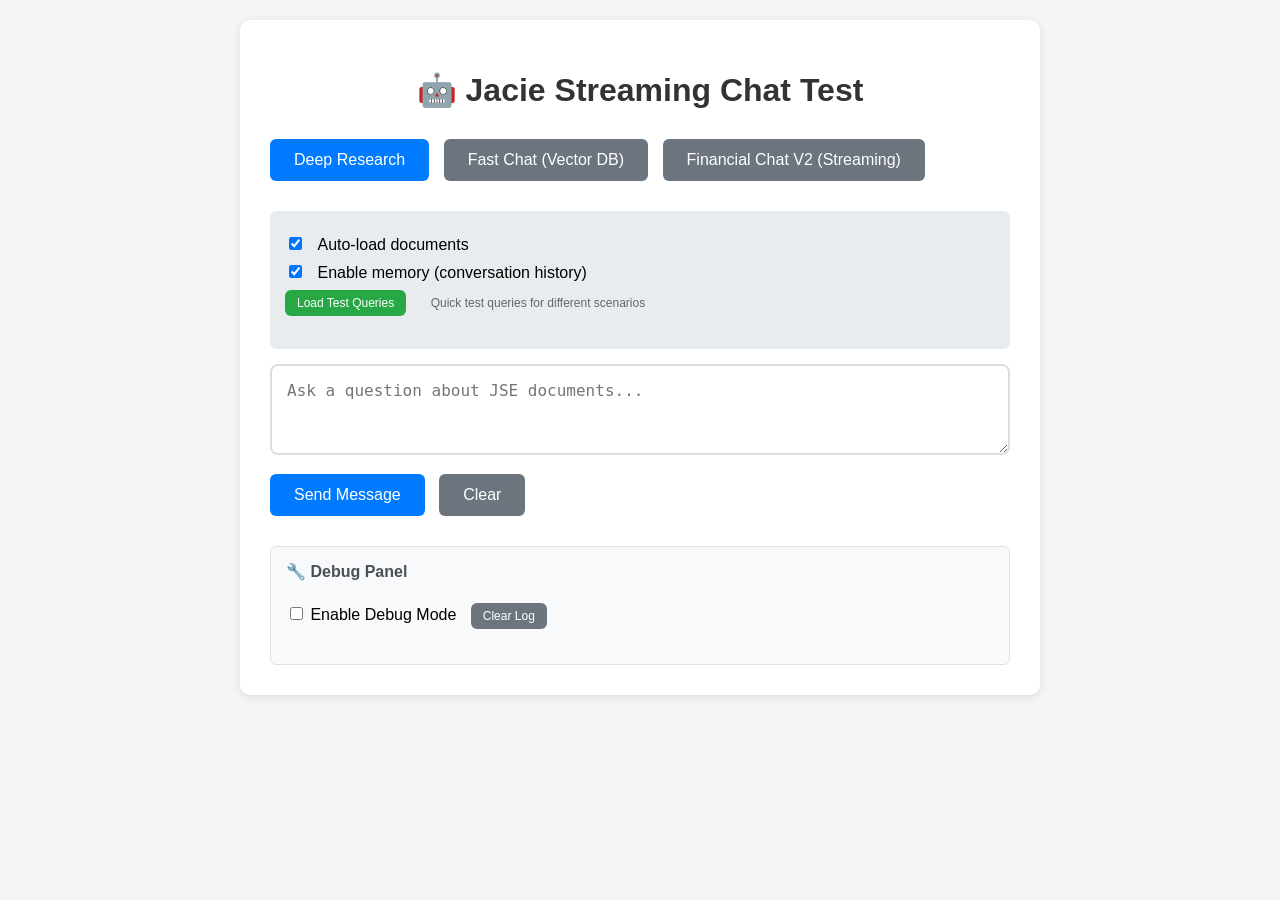
==== streaming_test_client.html @ 0a7c3302 "Add streaming functionality for financial data queries - Introduced a new `/fast_chat_v2/stream` end" ====
<!DOCTYPE html>
<html lang="en">
<head>
    <meta charset="UTF-8">
    <meta name="viewport" content="width=device-width, initial-scale=1.0">
    <title>Jacie Streaming Chat Test</title>
    <style>
        body {
            font-family: -apple-system, BlinkMacSystemFont, 'Segoe UI', Roboto, sans-serif;
            max-width: 800px;
            margin: 0 auto;
            padding: 20px;
            background-color: #f5f5f5;
        }
        .container {
            background: white;
            border-radius: 10px;
            padding: 30px;
            box-shadow: 0 2px 10px rgba(0,0,0,0.1);
        }
        .chat-input {
            width: 100%;
            padding: 15px;
            border: 2px solid #ddd;
            border-radius: 8px;
            font-size: 16px;
            margin-bottom: 15px;
            box-sizing: border-box;
        }
        .btn {
            background: #007bff;
            color: white;
            padding: 12px 24px;
            border: none;
            border-radius: 6px;
            cursor: pointer;
            font-size: 16px;
            margin-right: 10px;
            margin-bottom: 10px;
        }
        .btn:hover { background: #0056b3; }
        .btn:disabled { 
            background: #ccc; 
            cursor: not-allowed; 
        }
        .progress-container {
            margin: 20px 0;
            padding: 15px;
            background: #f8f9fa;
            border-radius: 6px;
            border-left: 4px solid #007bff;
        }
        .progress-bar {
            width: 100%;
            height: 8px;
            background: #e9ecef;
            border-radius: 4px;
            overflow: hidden;
            margin: 10px 0;
        }
        .progress-fill {
            height: 100%;
            background: linear-gradient(90deg, #007bff, #28a745);
            transition: width 0.3s ease;
            width: 0%;
        }
        .status-message {
            font-weight: 500;
            color: #333;
            margin-bottom: 5px;
        }
        .step-info {
            font-size: 14px;
            color: #666;
        }
        .response-container {
            margin: 20px 0;
            padding: 20px;
            background: #f8f9fa;
            border-radius: 6px;
            border-left: 4px solid #28a745;
        }
        .error {
            background: #f8d7da;
            color: #721c24;
            border-left-color: #dc3545;
        }
        .hidden { display: none; }
        .options {
            margin: 15px 0;
            padding: 15px;
            background: #e9ecef;
            border-radius: 6px;
        }
        .option {
            margin: 8px 0;
        }
        .option label {
            margin-left: 8px;
            font-weight: 500;
        }
        h1 {
            color: #333;
            text-align: center;
            margin-bottom: 30px;
        }
        .endpoint-selection {
            margin-bottom: 20px;
        }
        .endpoint-btn {
            background: #6c757d;
            margin-right: 10px;
        }
        .endpoint-btn.active {
            background: #007bff;
        }
        .debug-panel {
            transition: all 0.3s ease;
        }
        .debug-panel:hover {
            box-shadow: 0 2px 8px rgba(0,0,0,0.1);
        }
        .progress-container.connecting {
            border-left-color: #ffc107;
            animation: pulse 2s infinite;
        }
        @keyframes pulse {
            0% { opacity: 1; }
            50% { opacity: 0.7; }
            100% { opacity: 1; }
        }
    </style>
</head>
<body>
    <div class="container">
        <h1>🤖 Jacie Streaming Chat Test</h1>
        
        <div class="endpoint-selection">
            <button class="btn endpoint-btn active" onclick="selectEndpoint('chat')">Deep Research</button>
            <button class="btn endpoint-btn" onclick="selectEndpoint('fast_chat')">Fast Chat (Vector DB)</button>
            <button class="btn endpoint-btn" onclick="selectEndpoint('fast_chat_v2')">Financial Chat V2 (Streaming)</button>
        </div>
        
        <div class="options">
            <div class="option">
                <input type="checkbox" id="autoLoad" checked>
                <label for="autoLoad">Auto-load documents</label>
            </div>
            <div class="option">
                <input type="checkbox" id="memoryEnabled" checked>
                <label for="memoryEnabled">Enable memory (conversation history)</label>
            </div>
            <div class="option">
                <button class="btn" onclick="loadTestQueries()" style="background: #28a745; font-size: 12px; padding: 6px 12px;">Load Test Queries</button>
                <span style="margin-left: 10px; font-size: 12px; color: #666;">Quick test queries for different scenarios</span>
            </div>
        </div>
        
        <textarea 
            class="chat-input" 
            id="queryInput" 
            placeholder="Ask a question about JSE documents..."
            rows="3"
        ></textarea>
        
        <button class="btn" onclick="startStreamingChat().catch(console.error)" id="sendBtn">
            Send Message
        </button>
        <button class="btn" onclick="clearChat()" style="background: #6c757d;">
            Clear
        </button>
        
        <div class="progress-container hidden" id="progressContainer">
            <div class="status-message" id="statusMessage">Initializing...</div>
            <div class="progress-bar">
                <div class="progress-fill" id="progressFill"></div>
            </div>
            <div class="step-info" id="stepInfo">Step: starting</div>
            <div id="connectionStatus" style="font-size: 12px; color: #666; margin-top: 5px;">Connecting...</div>
        </div>
        
        <div class="response-container hidden" id="responseContainer">
            <h3>Response:</h3>
            <div id="responseText"></div>
            <div id="responseDetails" style="margin-top: 15px; font-size: 14px; color: #666;"></div>
        </div>
        
        <!-- Debug Panel for Testing -->
        <div class="debug-panel" id="debugPanel" style="margin-top: 20px; padding: 15px; background: #f8f9fa; border-radius: 6px; border: 1px solid #dee2e6;">
            <h4 style="margin-top: 0; color: #495057;">🔧 Debug Panel</h4>
            <div style="margin-bottom: 10px;">
                <label style="font-weight: 500; margin-right: 10px;">
                    <input type="checkbox" id="debugMode" onchange="toggleDebugMode()"> Enable Debug Mode
                </label>
                <button class="btn" onclick="clearDebugLog()" style="background: #6c757d; font-size: 12px; padding: 6px 12px;">Clear Log</button>
            </div>
            <div id="debugLog" style="background: #fff; border: 1px solid #dee2e6; border-radius: 4px; padding: 10px; height: 200px; overflow-y: auto; font-family: monospace; font-size: 12px; display: none;"></div>
        </div>
    </div>

    <script>
        let currentEndpoint = 'chat';
        let conversationHistory = [];
        let debugMode = false;
        let connectionStartTime = null;

        function selectEndpoint(endpoint) {
            currentEndpoint = endpoint;
            
            // Update button states
            document.querySelectorAll('.endpoint-btn').forEach(btn => {
                btn.classList.remove('active');
            });
            event.target.classList.add('active');
        }

        async function startStreamingChat() {
            const query = document.getElementById('queryInput').value.trim();
            if (!query) {
                alert('Please enter a question');
                return;
            }
            
            const autoLoad = document.getElementById('autoLoad').checked;
            const memoryEnabled = document.getElementById('memoryEnabled').checked;
            
            // Show progress, hide response
            document.getElementById('progressContainer').classList.remove('hidden');
            document.getElementById('responseContainer').classList.add('hidden');
            document.getElementById('sendBtn').disabled = true;
            
            // Reset progress
            updateProgress('start', 'Starting...', 0);
            
            // Start timing
            connectionStartTime = Date.now();
            
            // Log request details
            logDebug(`🚀 Starting streaming chat request`);
            logDebug(`📝 Query: "${query}"`);
            logDebug(`🔗 Endpoint: ${currentEndpoint}/stream`);
            logDebug(`⚙️ Auto-load: ${autoLoad}, Memory: ${memoryEnabled}`);
            
            // Prepare request data
            const requestData = {
                query: query,
                auto_load_documents: autoLoad,
                memory_enabled: memoryEnabled,
                conversation_history: memoryEnabled ? conversationHistory : null
            };
            
            // Start streaming
            const url = `http://localhost:8000/${currentEndpoint}/stream`;
            
            // Use EventSource-like approach with fetch
            const response = await fetch(url, {
                method: 'POST',
                headers: {
                    'Content-Type': 'application/json',
                },
                body: JSON.stringify(requestData)
            });
            
            if (!response.ok) {
                const errorMsg = `HTTP error! status: ${response.status}`;
                logDebug(`❌ ${errorMsg}`);
                throw new Error(errorMsg);
            }
            
            logDebug(`✅ Connection established successfully`);
            document.getElementById('connectionStatus').textContent = 'Connected - Receiving stream...';
            document.getElementById('connectionStatus').style.color = '#28a745';
            
            const reader = response.body.getReader();
            const decoder = new TextDecoder();
            let buffer = '';
            
            try {
                while (true) {
                    const { done, value } = await reader.read();
                    
                    if (done) {
                        const duration = Date.now() - connectionStartTime;
                        logDebug(`🏁 Stream completed in ${duration}ms`);
                        console.log('Stream completed');
                        break;
                    }
                    
                    // Decode the chunk and add to buffer
                    const chunk = decoder.decode(value, { stream: true });
                    buffer += chunk;
                    
                    // Process complete lines
                    const lines = buffer.split('\n');
                    buffer = lines.pop() || ''; // Keep incomplete line in buffer
                    
                    let currentEvent = '';
                    
                    for (const line of lines) {
                        if (line.trim() === '') continue; // Skip empty lines
                        
                        if (debugMode) {
                            console.log('Processing line:', line);
                        }
                        
                        if (line.startsWith('event: ')) {
                            currentEvent = line.substring(7);
                            logDebug(`📡 Event: ${currentEvent}`);
                            if (debugMode) console.log('Found event:', currentEvent);
                        } else if (line.startsWith('data: ')) {
                            const data = line.substring(6);
                            logDebug(`📦 Data: ${data.substring(0, 100)}${data.length > 100 ? '...' : ''}`);
                            if (debugMode) console.log('Found data:', data);
                            
                            try {
                                const parsed = JSON.parse(data);
                                handleStreamEvent(currentEvent || 'unknown', parsed);
                            } catch (e) {
                                logDebug(`⚠️ Parse error: ${e.message}`);
                                if (debugMode) console.log('Parse error for data:', data, e);
                                // Ignore parse errors for heartbeats
                            }
                        }
                    }
                }
            } catch (error) {
                const duration = Date.now() - connectionStartTime;
                logDebug(`💥 Stream error after ${duration}ms: ${error.message}`);
                console.error('Stream processing error:', error);
                showError(`Error: ${error.message}`);
            } finally {
                document.getElementById('sendBtn').disabled = false;
            }
        }
        
        function handleStreamEvent(event, data) {
            const duration = Date.now() - connectionStartTime;
            logDebug(`⏱️ [${duration}ms] Processing ${event} event`);
            
            if (debugMode) {
                console.log('Received SSE event:', event, data);
            }
            
            switch (event) {
                case 'progress':
                    logDebug(`📊 Progress: ${data.step} - ${data.progress}% - ${data.message}`);
                    if (debugMode) console.log('Processing progress update:', data.step, data.message, data.progress);
                    updateProgress(data.step, data.message, data.progress, data.details);
                    break;
                case 'result':
                    logDebug(`✅ Final result received`);
                    if (debugMode) console.log('Processing final result');
                    showResult(data);
                    break;
                case 'error':
                    logDebug(`❌ Error event: ${data.error}`);
                    if (debugMode) console.log('Processing error:', data.error);
                    showError(data.error);
                    break;
                case 'heartbeat':
                    logDebug(`💓 Heartbeat received`);
                    // Keep connection alive, do nothing
                    break;
                default:
                    logDebug(`❓ Unknown event type: ${event}`);
                    if (debugMode) console.log('Unknown event type:', event);
                    break;
            }
        }
        
        function updateProgress(step, message, progress, details) {
            document.getElementById('statusMessage').textContent = message;
            document.getElementById('progressFill').style.width = progress + '%';
            document.getElementById('stepInfo').textContent = `Step: ${step}`;
            
            if (details) {
                const detailsText = Object.entries(details)
                    .map(([key, value]) => `${key}: ${value}`)
                    .join(', ');
                document.getElementById('stepInfo').textContent += ` (${detailsText})`;
            }
        }
        
        function showResult(result) {
            document.getElementById('progressContainer').classList.add('hidden');
            document.getElementById('responseContainer').classList.remove('hidden');
            document.getElementById('responseContainer').classList.remove('error');
            
            document.getElementById('responseText').textContent = result.response;
            
            let details = [];
            if (result.documents_loaded && result.documents_loaded.length > 0) {
                details.push(`Documents loaded: ${result.documents_loaded.length}`);
            }
            if (result.document_selection_message) {
                details.push(`Selection: ${result.document_selection_message}`);
            }
            
            document.getElementById('responseDetails').textContent = details.join(' | ');
            
            // Update conversation history if memory is enabled
            if (document.getElementById('memoryEnabled').checked && result.conversation_history) {
                conversationHistory = result.conversation_history;
            }
            
            document.getElementById('sendBtn').disabled = false;
        }
        
        function showError(error) {
            document.getElementById('progressContainer').classList.add('hidden');
            document.getElementById('responseContainer').classList.remove('hidden');
            document.getElementById('responseContainer').classList.add('error');
            
            document.getElementById('responseText').textContent = `Error: ${error}`;
            document.getElementById('responseDetails').textContent = '';
            
            document.getElementById('sendBtn').disabled = false;
        }
        
        function clearChat() {
            document.getElementById('queryInput').value = '';
            document.getElementById('progressContainer').classList.add('hidden');
            document.getElementById('responseContainer').classList.add('hidden');
            conversationHistory = [];
        }
        
        // Debug utility functions
        function toggleDebugMode() {
            debugMode = document.getElementById('debugMode').checked;
            const debugLog = document.getElementById('debugLog');
            debugLog.style.display = debugMode ? 'block' : 'none';
            
            if (debugMode) {
                logDebug('🔧 Debug mode enabled');
            }
        }
        
        function logDebug(message) {
            const debugLog = document.getElementById('debugLog');
            const timestamp = new Date().toLocaleTimeString();
            const logEntry = document.createElement('div');
            logEntry.style.marginBottom = '2px';
            logEntry.innerHTML = `<span style="color: #6c757d;">[${timestamp}]</span> ${message}`;
            debugLog.appendChild(logEntry);
            debugLog.scrollTop = debugLog.scrollHeight;
        }
        
        function clearDebugLog() {
            const debugLog = document.getElementById('debugLog');
            debugLog.innerHTML = '';
        }
        
        function loadTestQueries() {
            const testQueries = [
                "What are the main financial highlights for MTN Group?",
                "Show me the revenue trends for the last 3 years",
                "What are the key risks mentioned in the annual reports?",
                "Compare the performance of different sectors",
                "What is the dividend policy of major companies?",
                "Test query with special characters: @#$%^&*()",
                "Very long query to test how the system handles extended input and whether it properly processes streaming responses with multiple progress updates and detailed information about the financial data processing pipeline"
            ];
            
            const queryInput = document.getElementById('queryInput');
            const randomQuery = testQueries[Math.floor(Math.random() * testQueries.length)];
            queryInput.value = randomQuery;
            
            logDebug(`📝 Loaded test query: "${randomQuery}"`);
        }
        
        // Enable Enter key to send message
        document.getElementById('queryInput').addEventListener('keydown', function(e) {
            if (e.key === 'Enter' && !e.shiftKey) {
                e.preventDefault();
                startStreamingChat().catch(console.error);
            }
        });
    </script>
</body>
</html>
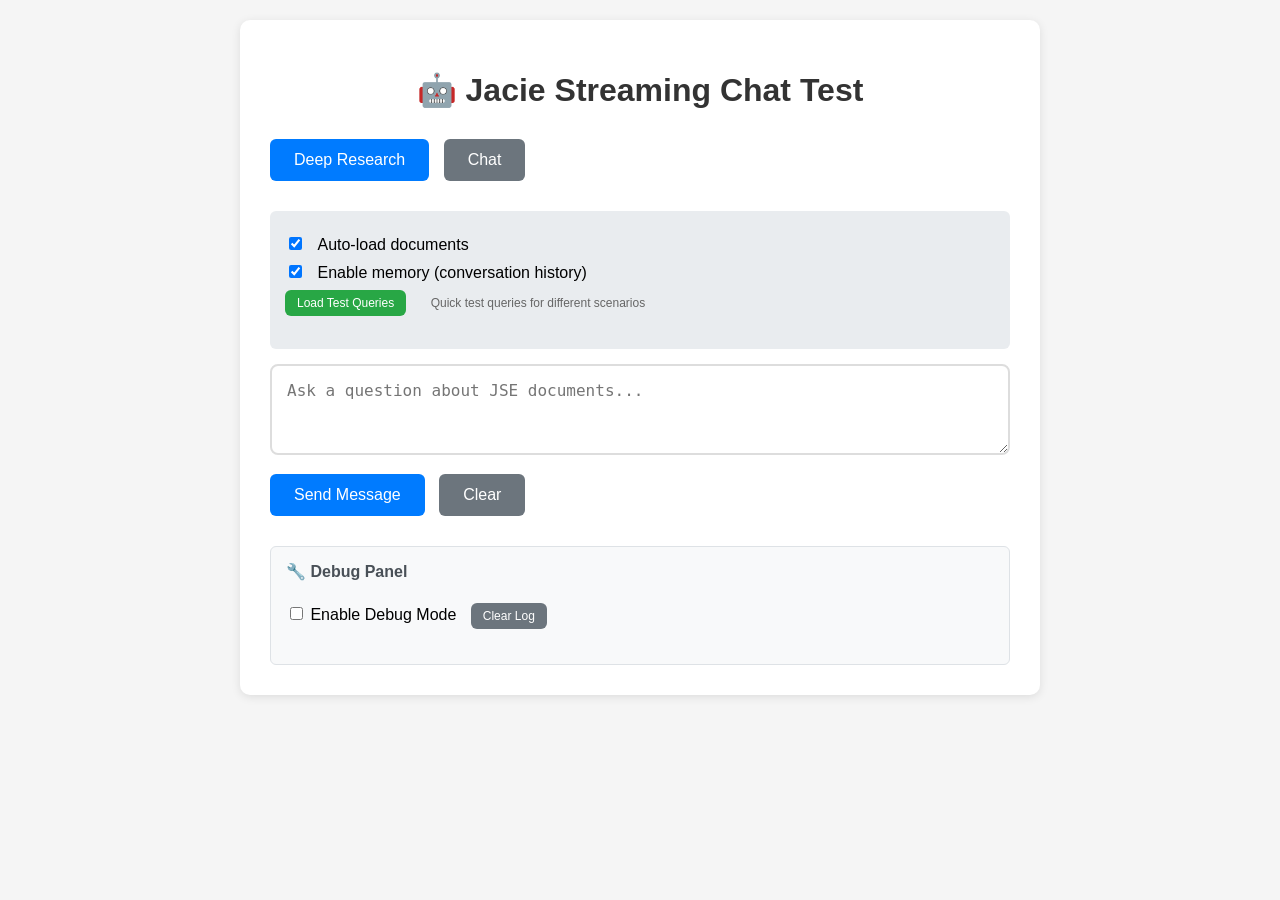
==== commit 1fc1fa9c: "Enhance streaming chat functionality and financial data management - Updated the streaming test clie" ====
--- a/streaming_test_client.html
+++ b/streaming_test_client.html
@@ -136,9 +136,9 @@
         <h1>🤖 Jacie Streaming Chat Test</h1>
         
         <div class="endpoint-selection">
-            <button class="btn endpoint-btn active" onclick="selectEndpoint('chat')">Deep Research</button>
-            <button class="btn endpoint-btn" onclick="selectEndpoint('fast_chat')">Fast Chat (Vector DB)</button>
-            <button class="btn endpoint-btn" onclick="selectEndpoint('fast_chat_v2')">Financial Chat V2 (Streaming)</button>
+            <button class="btn endpoint-btn active" onclick="selectEndpoint('chat', true)">Deep Research</button>
+            <!--button class="btn endpoint-btn" onclick="selectEndpoint('fast_chat', true)">Fast Chat (Vector DB)</button-->
+            <button class="btn endpoint-btn" onclick="selectEndpoint('fast_chat_v2', false)">Chat</button>
         </div>
         
         <div class="options">
@@ -200,18 +200,22 @@
 
     <script>
         let currentEndpoint = 'chat';
+        let useStreaming = true;
         let conversationHistory = [];
         let debugMode = false;
         let connectionStartTime = null;
 
-        function selectEndpoint(endpoint) {
+        function selectEndpoint(endpoint, streaming) {
             currentEndpoint = endpoint;
+            useStreaming = streaming;
             
             // Update button states
             document.querySelectorAll('.endpoint-btn').forEach(btn => {
                 btn.classList.remove('active');
             });
             event.target.classList.add('active');
+            
+            logDebug(`🔗 Selected endpoint: ${endpoint} (${streaming ? 'Streaming' : 'Non-Streaming'})`);
         }
 
         async function startStreamingChat() {
@@ -230,15 +234,20 @@
             document.getElementById('sendBtn').disabled = true;
             
             // Reset progress
-            updateProgress('start', 'Starting...', 0);
+            if (useStreaming) {
+                updateProgress('start', 'Starting streaming request...', 0);
+            } else {
+                updateProgress('start', 'Making non-streaming request...', 0);
+            }
             
             // Start timing
             connectionStartTime = Date.now();
             
             // Log request details
-            logDebug(`🚀 Starting streaming chat request`);
+            const requestType = useStreaming ? 'streaming' : 'non-streaming';
+            logDebug(`🚀 Starting ${requestType} chat request`);
             logDebug(`📝 Query: "${query}"`);
-            logDebug(`🔗 Endpoint: ${currentEndpoint}/stream`);
+            logDebug(`🔗 Endpoint: ${currentEndpoint}${useStreaming ? '/stream' : ''}`);
             logDebug(`⚙️ Auto-load: ${autoLoad}, Memory: ${memoryEnabled}`);
             
             // Prepare request data
@@ -249,87 +258,127 @@
                 conversation_history: memoryEnabled ? conversationHistory : null
             };
             
-            // Start streaming
-            const url = `http://localhost:8000/${currentEndpoint}/stream`;
-            
-            // Use EventSource-like approach with fetch
-            const response = await fetch(url, {
-                method: 'POST',
-                headers: {
-                    'Content-Type': 'application/json',
-                },
-                body: JSON.stringify(requestData)
-            });
-            
-            if (!response.ok) {
-                const errorMsg = `HTTP error! status: ${response.status}`;
-                logDebug(`❌ ${errorMsg}`);
-                throw new Error(errorMsg);
-            }
-            
-            logDebug(`✅ Connection established successfully`);
-            document.getElementById('connectionStatus').textContent = 'Connected - Receiving stream...';
-            document.getElementById('connectionStatus').style.color = '#28a745';
-            
-            const reader = response.body.getReader();
-            const decoder = new TextDecoder();
-            let buffer = '';
-            
-            try {
-                while (true) {
-                    const { done, value } = await reader.read();
-                    
-                    if (done) {
-                        const duration = Date.now() - connectionStartTime;
-                        logDebug(`🏁 Stream completed in ${duration}ms`);
-                        console.log('Stream completed');
-                        break;
-                    }
-                    
-                    // Decode the chunk and add to buffer
-                    const chunk = decoder.decode(value, { stream: true });
-                    buffer += chunk;
-                    
-                    // Process complete lines
-                    const lines = buffer.split('\n');
-                    buffer = lines.pop() || ''; // Keep incomplete line in buffer
-                    
-                    let currentEvent = '';
-                    
-                    for (const line of lines) {
-                        if (line.trim() === '') continue; // Skip empty lines
+            // Determine URL based on streaming preference
+            const url = `http://localhost:8000/${currentEndpoint}${useStreaming ? '/stream' : ''}`;
+            
+                        if (useStreaming) {
+                // Use streaming approach with fetch
+                const response = await fetch(url, {
+                    method: 'POST',
+                    headers: {
+                        'Content-Type': 'application/json',
+                    },
+                    body: JSON.stringify(requestData)
+                });
+                
+                if (!response.ok) {
+                    const errorMsg = `HTTP error! status: ${response.status}`;
+                    logDebug(`❌ ${errorMsg}`);
+                    throw new Error(errorMsg);
+                }
+                
+                logDebug(`✅ Connection established successfully`);
+                document.getElementById('connectionStatus').textContent = 'Connected - Receiving stream...';
+                document.getElementById('connectionStatus').style.color = '#28a745';
+                
+                const reader = response.body.getReader();
+                const decoder = new TextDecoder();
+                let buffer = '';
+                
+                try {
+                    while (true) {
+                        const { done, value } = await reader.read();
                         
-                        if (debugMode) {
-                            console.log('Processing line:', line);
+                        if (done) {
+                            const duration = Date.now() - connectionStartTime;
+                            logDebug(`🏁 Stream completed in ${duration}ms`);
+                            console.log('Stream completed');
+                            break;
                         }
                         
-                        if (line.startsWith('event: ')) {
-                            currentEvent = line.substring(7);
-                            logDebug(`📡 Event: ${currentEvent}`);
-                            if (debugMode) console.log('Found event:', currentEvent);
-                        } else if (line.startsWith('data: ')) {
-                            const data = line.substring(6);
-                            logDebug(`📦 Data: ${data.substring(0, 100)}${data.length > 100 ? '...' : ''}`);
-                            if (debugMode) console.log('Found data:', data);
+                        // Decode the chunk and add to buffer
+                        const chunk = decoder.decode(value, { stream: true });
+                        buffer += chunk;
+                        
+                        // Process complete lines
+                        const lines = buffer.split('\n');
+                        buffer = lines.pop() || ''; // Keep incomplete line in buffer
+                        
+                        let currentEvent = '';
+                        
+                        for (const line of lines) {
+                            if (line.trim() === '') continue; // Skip empty lines
                             
-                            try {
-                                const parsed = JSON.parse(data);
-                                handleStreamEvent(currentEvent || 'unknown', parsed);
-                            } catch (e) {
-                                logDebug(`⚠️ Parse error: ${e.message}`);
-                                if (debugMode) console.log('Parse error for data:', data, e);
-                                // Ignore parse errors for heartbeats
+                            if (debugMode) {
+                                console.log('Processing line:', line);
+                            }
+                            
+                            if (line.startsWith('event: ')) {
+                                currentEvent = line.substring(7);
+                                logDebug(`📡 Event: ${currentEvent}`);
+                                if (debugMode) console.log('Found event:', currentEvent);
+                            } else if (line.startsWith('data: ')) {
+                                const data = line.substring(6);
+                                logDebug(`📦 Data: ${data.substring(0, 100)}${data.length > 100 ? '...' : ''}`);
+                                if (debugMode) console.log('Found data:', data);
+                                
+                                try {
+                                    const parsed = JSON.parse(data);
+                                    handleStreamEvent(currentEvent || 'unknown', parsed);
+                                } catch (e) {
+                                    logDebug(`⚠️ Parse error: ${e.message}`);
+                                    if (debugMode) console.log('Parse error for data:', data, e);
+                                    // Ignore parse errors for heartbeats
+                                }
                             }
                         }
                     }
+                } catch (error) {
+                    const duration = Date.now() - connectionStartTime;
+                    logDebug(`💥 Stream error after ${duration}ms: ${error.message}`);
+                    console.error('Stream processing error:', error);
+                    showError(`Error: ${error.message}`);
+                } finally {
+                    document.getElementById('sendBtn').disabled = false;
                 }
-            } catch (error) {
-                const duration = Date.now() - connectionStartTime;
-                logDebug(`💥 Stream error after ${duration}ms: ${error.message}`);
-                console.error('Stream processing error:', error);
-                showError(`Error: ${error.message}`);
-            } finally {
-                document.getElementById('sendBtn').disabled = false;
+            } else {
+                // Use non-streaming approach
+                logDebug(`📡 Making non-streaming request to ${url}`);
+                
+                const response = await fetch(url, {
+                    method: 'POST',
+                    headers: {
+                        'Content-Type': 'application/json',
+                    },
+                    body: JSON.stringify(requestData)
+                });
+                
+                if (!response.ok) {
+                    const errorMsg = `HTTP error! status: ${response.status}`;
+                    logDebug(`❌ ${errorMsg}`);
+                    throw new Error(errorMsg);
+                }
+                
+                logDebug(`✅ Non-streaming request completed successfully`);
+                
+                try {
+                    const result = await response.json();
+                    const duration = Date.now() - connectionStartTime;
+                    logDebug(`🏁 Non-streaming response received in ${duration}ms`);
+                    
+                    // Update progress to show completion
+                    updateProgress('complete', 'Request completed successfully', 100);
+                    
+                    // Show result directly (no streaming events)
+                    showResult(result);
+                } catch (error) {
+                    const duration = Date.now() - connectionStartTime;
+                    logDebug(`💥 Non-streaming error after ${duration}ms: ${error.message}`);
+                    console.error('Non-streaming processing error:', error);
+                    showError(`Error: ${error.message}`);
+                } finally {
+                    document.getElementById('sendBtn').disabled = false;
+                }
             }
         }
         
@@ -461,6 +510,17 @@
                 "Very long query to test how the system handles extended input and whether it properly processes streaming responses with multiple progress updates and detailed information about the financial data processing pipeline"
             ];
             
+            // Add financial-specific queries for non-streaming endpoint
+            if (currentEndpoint === 'fast_chat_v2' && !useStreaming) {
+                testQueries.push(
+                    "What is the current share price of MTN Group?",
+                    "Show me the quarterly earnings for 2023",
+                    "What are the top 5 companies by market cap?",
+                    "Compare MTN vs Vodacom financial performance",
+                    "What is the P/E ratio for major JSE companies?"
+                );
+            }
+            
             const queryInput = document.getElementById('queryInput');
             const randomQuery = testQueries[Math.floor(Math.random() * testQueries.length)];
             queryInput.value = randomQuery;
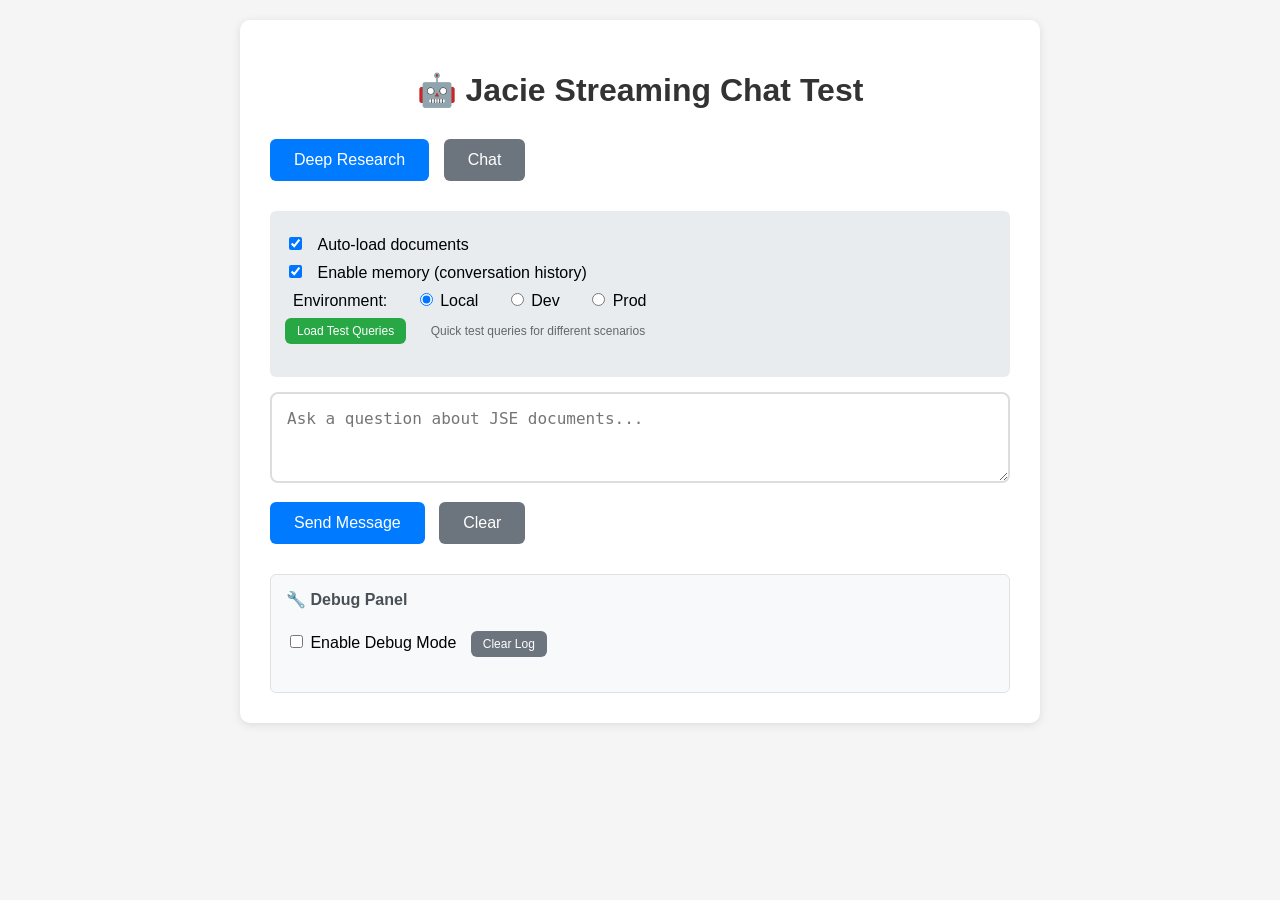
==== commit 9de17886: "Add environment selection and conversation history logging - Introduced radio buttons in streaming_t" ====
--- a/streaming_test_client.html
+++ b/streaming_test_client.html
@@ -149,6 +149,18 @@
             <div class="option">
                 <input type="checkbox" id="memoryEnabled" checked>
                 <label for="memoryEnabled">Enable memory (conversation history)</label>
+            </div>
+            <div class="option">
+                <label style="font-weight: 500; margin-right: 15px;">Environment:</label>
+                <label style="margin-right: 15px;">
+                    <input type="radio" name="environment" value="local" checked onchange="updateEnvironment()"> Local
+                </label>
+                <label style="margin-right: 15px;">
+                    <input type="radio" name="environment" value="dev" onchange="updateEnvironment()"> Dev
+                </label>
+                <label>
+                    <input type="radio" name="environment" value="prod" onchange="updateEnvironment()"> Prod
+                </label>
             </div>
             <div class="option">
                 <button class="btn" onclick="loadTestQueries()" style="background: #28a745; font-size: 12px; padding: 6px 12px;">Load Test Queries</button>
@@ -204,6 +216,22 @@
         let conversationHistory = [];
         let debugMode = false;
         let connectionStartTime = null;
+        let currentEnvironment = 'local';
+        
+        // Environment base URLs
+        const environmentUrls = {
+            local: 'http://0.0.0.0:8000',
+            dev: 'http://jse-da-Publi-1wgQS45FnwpV-1192199831.us-east-1.elb.amazonaws.com',
+            prod: 'http://jse-da-Publi-ehai7dwBXRyV-969154490.us-east-1.elb.amazonaws.com'
+        };
+        
+        function updateEnvironment() {
+            const selected = document.querySelector('input[name="environment"]:checked');
+            if (selected) {
+                currentEnvironment = selected.value;
+                logDebug(`🌐 Environment switched to: ${currentEnvironment} (${environmentUrls[currentEnvironment]})`);
+            }
+        }
 
         function selectEndpoint(endpoint, streaming) {
             currentEndpoint = endpoint;
@@ -243,11 +271,16 @@
             // Start timing
             connectionStartTime = Date.now();
             
+            // Determine URL based on selected environment and streaming preference
+            const baseUrl = environmentUrls[currentEnvironment];
+            const url = `${baseUrl}/${currentEndpoint}${useStreaming ? '/stream' : ''}`;
+            
             // Log request details
             const requestType = useStreaming ? 'streaming' : 'non-streaming';
             logDebug(`🚀 Starting ${requestType} chat request`);
             logDebug(`📝 Query: "${query}"`);
-            logDebug(`🔗 Endpoint: ${currentEndpoint}${useStreaming ? '/stream' : ''}`);
+            logDebug(`🌐 Environment: ${currentEnvironment}`);
+            logDebug(`🔗 URL: ${url}`);
             logDebug(`⚙️ Auto-load: ${autoLoad}, Memory: ${memoryEnabled}`);
             
             // Prepare request data
@@ -257,9 +290,6 @@
                 memory_enabled: memoryEnabled,
                 conversation_history: memoryEnabled ? conversationHistory : null
             };
-            
-            // Determine URL based on streaming preference
-            const url = `http://localhost:8000/${currentEndpoint}${useStreaming ? '/stream' : ''}`;
             
                         if (useStreaming) {
                 // Use streaming approach with fetch
